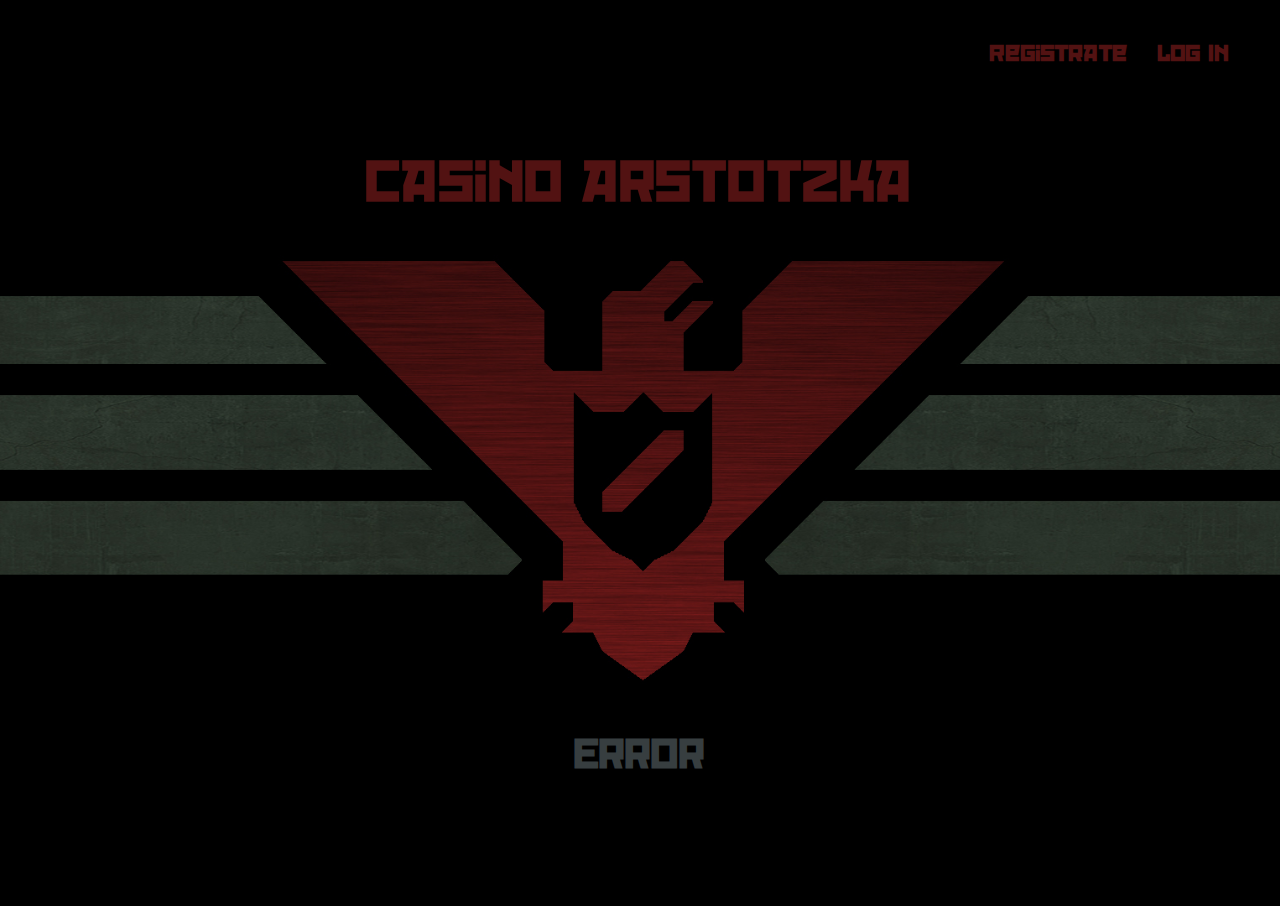
==== WebContent/paginas/indexError.html @ d7e81147 "index estilos y paginas actualizados" ====
<html>
	
	<head>
	<meta charset="ISO-8859-1"/>
	<title>CASINO ARSTOTZKA</title>
	<link rel="StyleSheet" type="text/css" href="../estilos/estiloPrincipal.css"/>
	</head>
	
	<body>
		<div class="contenedor">
		<div class="navegacion">
			<h3 id="registrar" class="botonTop">Registrate</h3>
			<h3 id="login" class="botonTop">Log In</h3>
		</div>
			<h1 class="centrado">Casino Arstotzka</h1>
		
			<div class="pieMensaje"><h2> Error </h2></div>
		</div>
	</body>
</html>
---- WebContent/estilos/estiloPrincipal.css ----
@font-face {
   font-family: october;
   font-style: normal;
   font-weight: normal;
   src: url('../fuentes/Red October-Regular.ttf');
}

@font-face {
   font-family: casino;
   font-style: normal;
   font-weight: normal;
   src: url('../fuentes/Casino.ttf');
}

body {
	background-image:url('../imagenes/arstotzka.jpg');
	background-size:cover;
	background-repeat:no-repeat;
	background-attachment:scroll;
	background-position:center;
	font-family:october;
	color:rgba(82,18,18,1);
	height:890px;
}

h1{
	font-size:50px;
}

.centrado{
	position:absolute;
	top:20%;
	left:50%;
	margin:0;
	transform:translate(-50%, -50%);
}

.navegacion {
	position:absolute;
	top:20px;
	left:75%;
}
.navegacion h3{
	font-size: 20px;
	color:rgba(82,18,18,1);
	text-decoration:none;
	cursor:pointer;
}

.botonTop {
	float:left;
	margin-left:30px;
}

.formularioInvisible {
	visibility: hidden;
	font-size:18px;
	color:rgba(200,200,200,1);
	position:absolute;
	top:52%;
	left:50%;
	padding:50px;
	transform:translate(-50%, -50%);
	background-color:rgba(0,0,0,.7);
	border-radius:10px;	

}

.formularioVisible {
	font-size:18px;
	color:rgba(200,200,200,1);
	position:absolute;
	top:52%;
	left:50%;
	padding:50px;
	transform:translate(-50%, -50%);
	background-color:rgba(0,0,0,.7);
	border-radius:10px;
}

.celda_izquierda {
	width:250px;
}

.boton_enviar{
	text-align:right;
}

.celda_derecha {
	width:250px;
}

.inp {
	width:100%;
}

.boton{
	font-family:october;
}

.pie{
	position:absolute;
	left:50%;
	top:700px;
	margin:0;
	font-family:casino;
	color:rgba(82,18,18,1);
	transform:translate(-50%, 0);
	font-size:40px;
}

.pieMensaje{
	position:absolute;
	left:50%;
	top:700px;
	margin:0;
	font-family:october;
	color:rgba(82,18,18,1);
	transform:translate(-50%, 0);
	font-size:24px;
	color:rgba(55,62,64,1);
}

.enlace {
	text-decoration:none;
	text-align:center;
	color:rgba(82,18,18,1);
}

.titulo{
	color:rgba(82,18,18,1);
	text-align:center;
	line-height:35px;
	vertical-align:center;
}
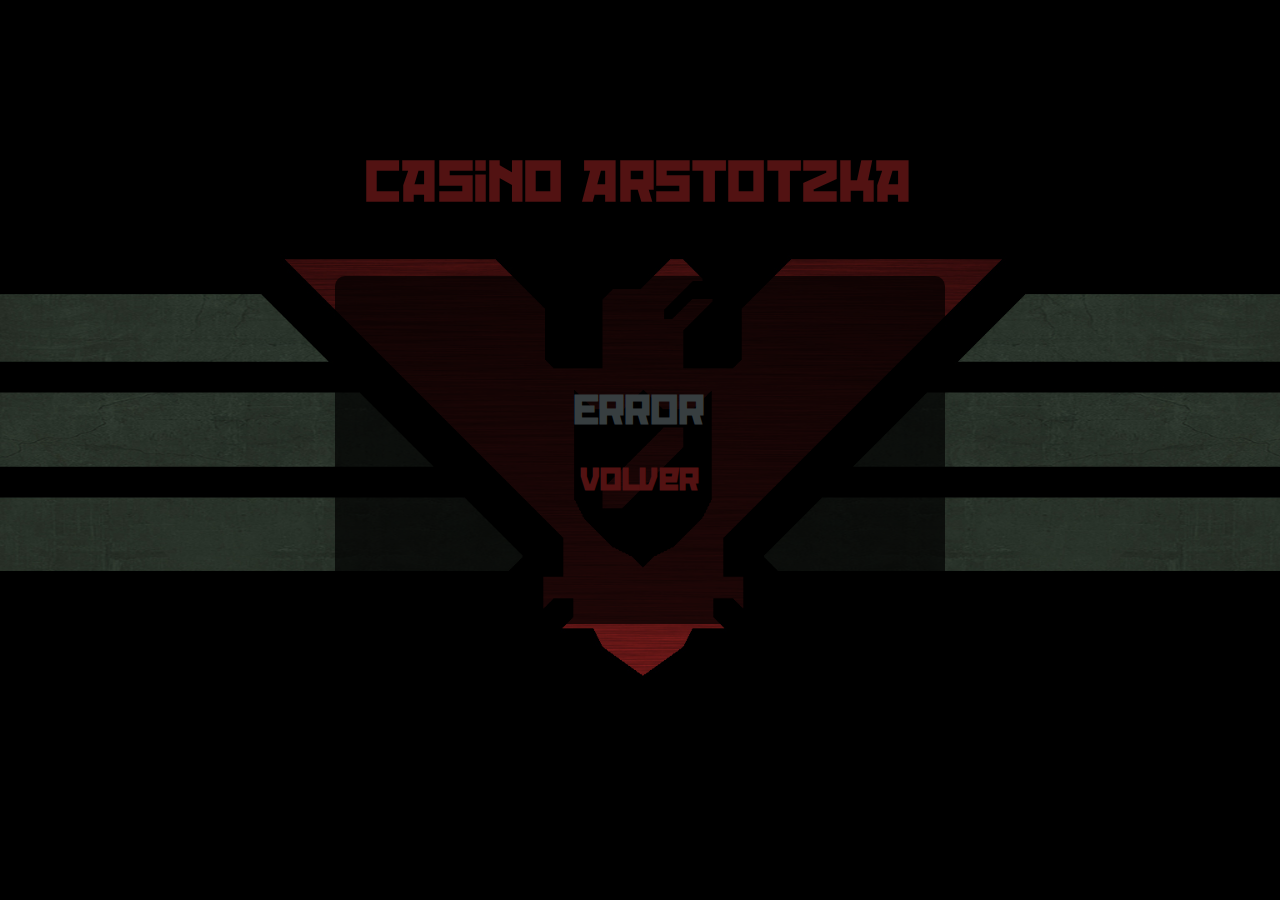
==== commit 22289f97: "Paginas de home admin y cliente, hojas de estilos modificadas" ====
--- a/WebContent/paginas/indexError.html
+++ b/WebContent/paginas/indexError.html
@@ -9,12 +9,13 @@
 	<body>
 		<div class="contenedor">
 		<div class="navegacion">
-			<h3 id="registrar" class="botonTop">Registrate</h3>
-			<h3 id="login" class="botonTop">Log In</h3>
 		</div>
 			<h1 class="centrado">Casino Arstotzka</h1>
-		
-			<div class="pieMensaje"><h2> Error </h2></div>
+			<div class="mensajeError">
+				<h2>Error</h2>
+				<a class="enlace" href="../index.html"><h3>Volver</h3></a>
+			</div>			
+			</div>
 		</div>
 	</body>
 </html>--- a/WebContent/estilos/estiloPrincipal.css
+++ b/WebContent/estilos/estiloPrincipal.css
@@ -12,6 +12,10 @@
    src: url('../fuentes/Casino.ttf');
 }
 
+html{
+	height:100%;
+}
+
 body {
 	background-image:url('../imagenes/arstotzka.jpg');
 	background-size:cover;
@@ -20,7 +24,6 @@
 	background-position:center;
 	font-family:october;
 	color:rgba(82,18,18,1);
-	height:890px;
 }
 
 h1{
@@ -109,16 +112,37 @@
 	font-size:40px;
 }
 
-.pieMensaje{
+.mensajeError{
+	width:610px;
+	height:348px;
+	position:absolute;
+	left:50%;
+	top:50%;
+	margin:0;
+	font-family:october;
+	color:rgba(82,18,18,1);
+	transform:translate(-50%, -50%);
+	font-size:24px;
+	color:rgba(82,18,18,1);
+	background-color:rgba(0,0,0,.7);
+	border-radius:10px;
+}
+
+.pieMensaje {
 	position:absolute;
 	left:50%;
 	top:700px;
 	margin:0;
 	font-family:october;
 	color:rgba(82,18,18,1);
-	transform:translate(-50%, 0);
-	font-size:24px;
+	transform:translate(-50%,0);
 	color:rgba(55,62,64,1);
+}
+
+.mensajeError h2{
+	text-align:center;
+	color:rgba(55,62,64,1);
+	margin-top:18%;
 }
 
 .enlace {
